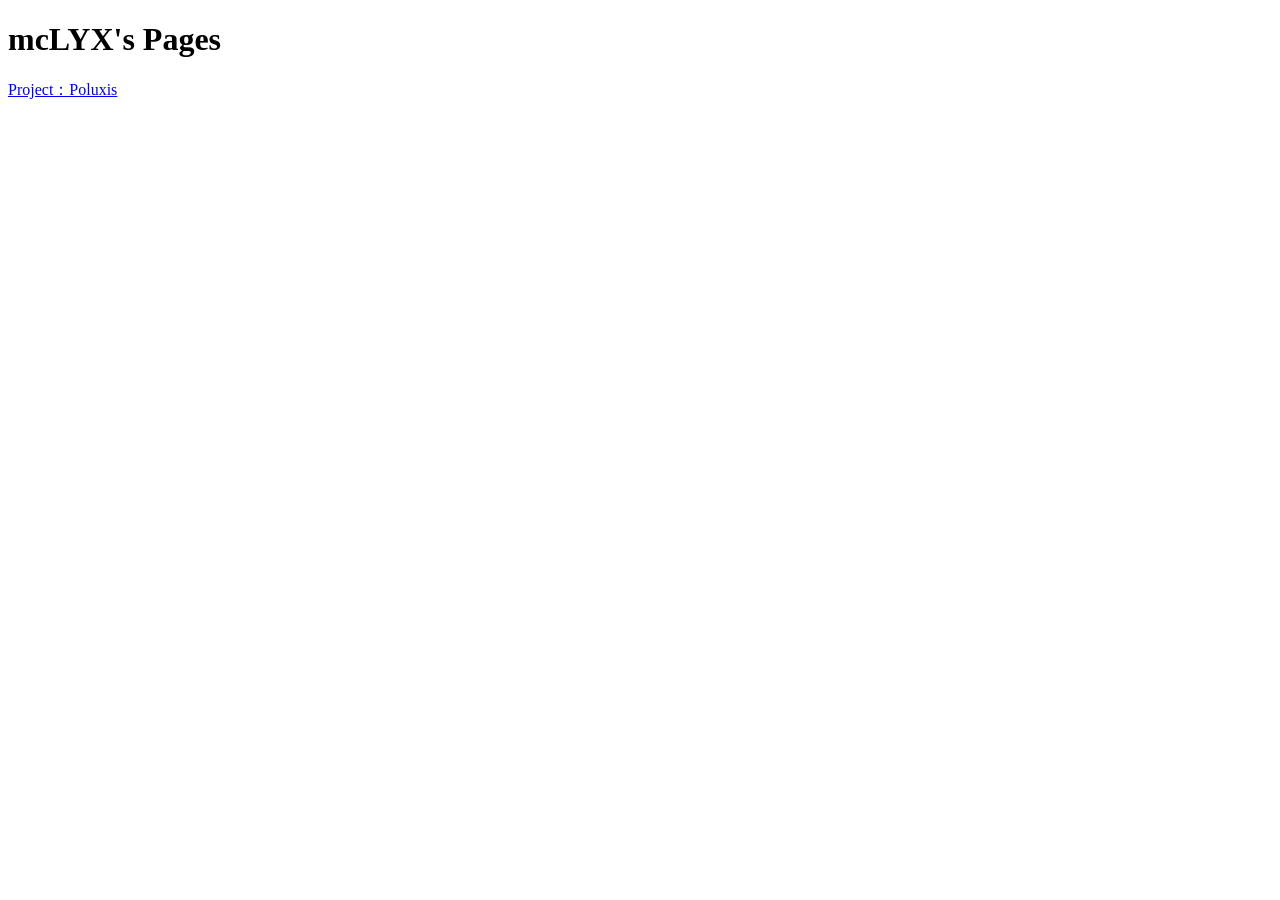
==== index.html @ eae64e88 "test" ====
<!DOCTYPE html>
<html>
<head>
   <meta charset="UTF-8">
   <title>mcLYX's Pages</title>
</head>
<body>
   <h1>mcLYX's Pages</h1>
   <a href="poluxis/index.html">Project：Poluxis</a>
</body>
</html>
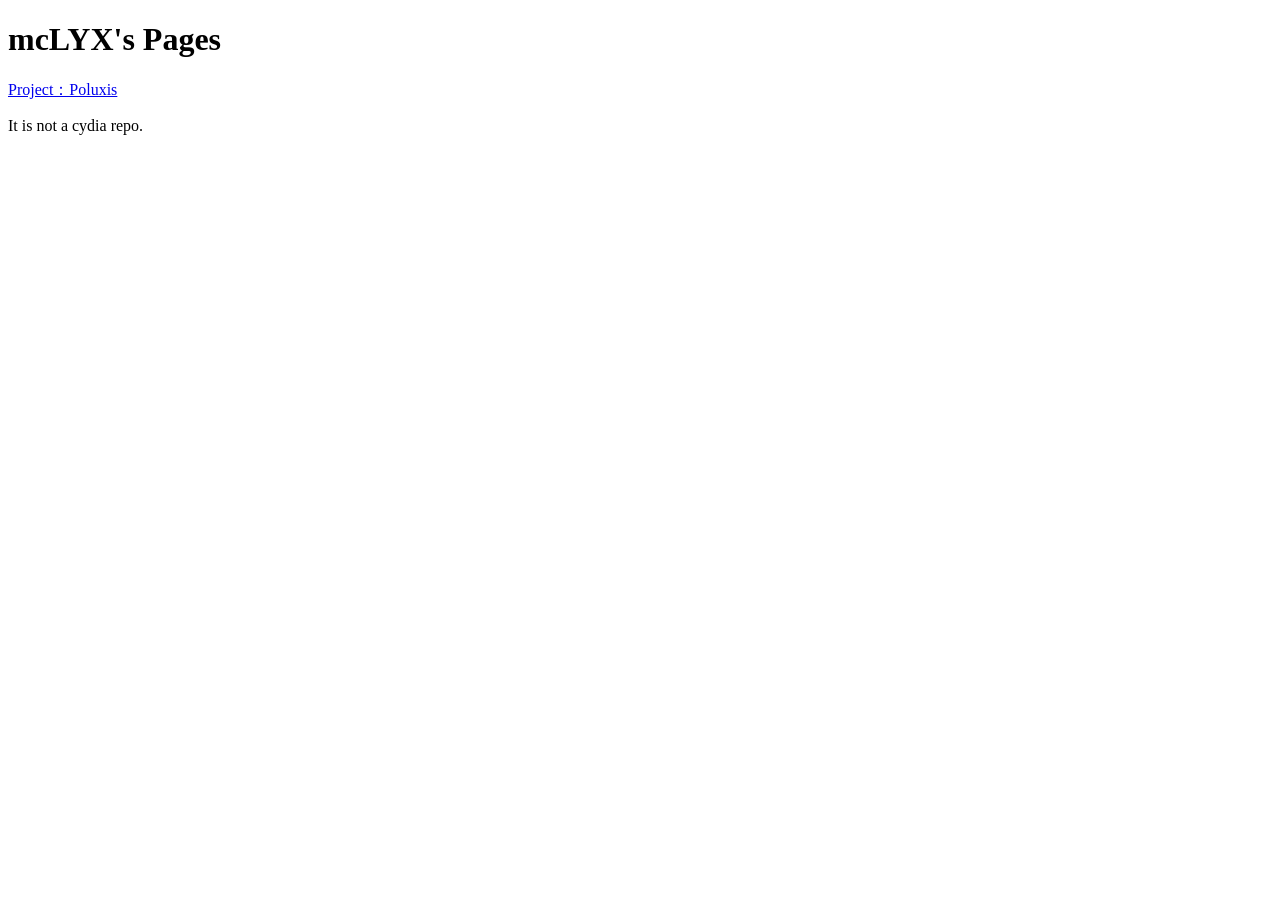
==== commit 266fc0da: "Update index.html Added a paragraph indicating that the page is not a Cydia repo." ====
--- a/index.html
+++ b/index.html
@@ -7,5 +7,6 @@
 <body>
    <h1>mcLYX's Pages</h1>
    <a href="poluxis/index.html">Project：Poluxis</a>
+   <p>It is not a cydia repo.</p>
 </body>
-</html>+</html>
